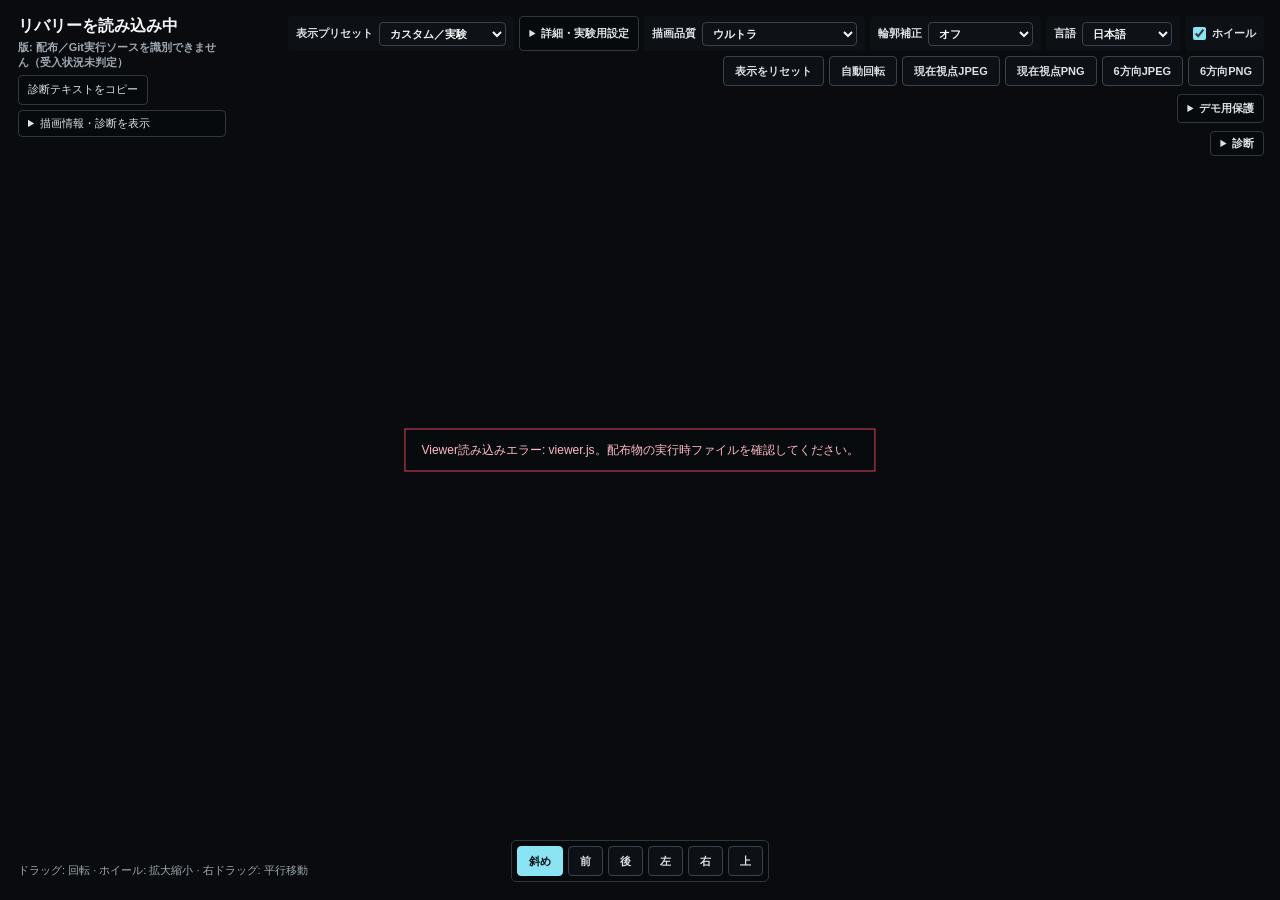
==== src/viewer/tools/livery-inspector/index.html @ 4e11d86d ":sparkles: feat: Livery Viewer for FH6（3Dプレビュー）のソースを src/viewer に追加 Livery Viewer for FH6 のソース（192 フ" ====
<!doctype html>
<html lang="en">
<head>
  <meta charset="utf-8">
  <meta name="viewport" content="width=device-width, initial-scale=1">
  <link rel="icon" href="data:,">
  <title>Livery Viewer for FH6</title>
  <link rel="stylesheet" href="lo4fh6-ui.css">
  <link rel="stylesheet" href="viewer.css">
  <style>
    .lo4fh6-build-label { display:block; max-width:620px; font-size:12px; line-height:1.35; font-weight:600; color:#e8eaf3; text-shadow:0 1px 2px #111; white-space:normal; }
  </style>
  <script type="importmap">
    {
      "imports": {
        "three": "./vendor/three/build/three.module.min.js",
        "three/addons/": "./vendor/three/examples/jsm/"
      }
    }
  </script>
</head>
<body>
  <main id="viewport" aria-label="Interactive full livery inspection view">
    <canvas id="canvas"></canvas>
    <div class="top-hud">
      <div class="hud hud-left">
        <strong id="title" data-i18n="status.loading_livery">リバリーを読み込み中</strong>
        <span id="lo4fh6-build-label" class="lo4fh6-build-label" aria-label="実行中のViewerビルド">版: 確認中</span>
        <!-- 車体/ビルドは常時表示。描画の細目は既存IDを保持して折りたたむ。 -->
        <div class="lo4fh6-status-actions">
          <button id="lo4fh6-status-copy" type="button" data-i18n="status.copy_details">診断テキストをコピー</button>
          <span id="lo4fh6-status-copy-result" role="status" aria-live="polite"></span>
        </div>
        <details id="lo4fh6-status-panel" class="lo4fh6-status-panel">
          <summary data-i18n="status.expand_details">描画情報・診断を表示</summary>
          <div class="lo4fh6-status-lines">
        <span id="lo4fh6-mode-label" class="lo4fh6-build-label" role="status" aria-live="polite">描画モード: 判定中</span>
        <span id="vehicle" data-i18n="status.reading_metadata">パッケージ情報を読み込み中…</span>
        <span id="assembly-info" class="hidden"></span>
        <span id="render-info" data-i18n="status.render_pending">描画情報を取得中…</span>
        <span id="compare-info" data-i18n="status.compare_pending">比較情報を取得中…</span>
        <span id="finish-info" data-i18n="status.finish_pending">パネル仕上げ情報を取得中…</span>
        <span id="layer-info" data-i18n="status.layer_pending">リバリー配置情報を取得中…</span>
        <span id="gpu-paint-info" class="gpu-paint-info hidden"></span>
          </div>
        </details>
        <div id="lo4fh6-render-error-warning" class="lo4fh6-render-error-warning hidden" role="alert" aria-live="assertive"></div>
      </div>
      <div class="viewer-tools">
        <div class="hud hud-right" role="toolbar" aria-label="Inspection controls">
          <label class="setting-control" title="Choose a release-oriented display preset. Individual research controls remain available and switch this selector to Custom / Experimental.">
            <span data-i18n="toolbar.preset">表示プリセット</span>
            <select id="display-preset" aria-label="Display preset">
              <option value="custom" data-i18n="preset.custom">カスタム／実験</option>
              <option value="fast" data-i18n="preset.fast">高速</option>
              <option value="standard" data-i18n="preset.standard">標準</option>
              <option value="high" data-i18n="preset.high">高画質</option>
              <option value="ultra" data-i18n="preset.ultra">ウルトラ</option>
            </select>
          </label>
          <!-- 旧r485の研究設定は保持し、通常は折りたたんで誤操作を防ぐ。 -->
          <details id="lo4fh6-research-controls" class="lo4fh6-research-controls">
            <summary>詳細・実験用設定</summary>
            <div class="lo4fh6-research-fields">
          <label class="setting-control" title="Compare the authored livery with three shading levels: pure diagnostic placement, a softer lit material, and the clearcoat material research shader.">
            <span data-i18n="toolbar.material">材質</span>
            <select id="material-mode" aria-label="Material mode">
              <option value="physical" data-i18n="material.physical">クリアコート</option>
              <option value="asset_routing" data-i18n="material.asset_routing">実ゲーム材質経路（実験）</option>
              <option value="asset_routing_r175_baseline" data-i18n="material.asset_routing_r175_baseline">比較基準：r175 材質応答</option>
              <option value="carbon_detail_uv0_probe" data-i18n="material.carbon_detail_uv0_probe">診断：カーボン法線 UV0</option>
              <option value="carbon_detail_uv1_probe" data-i18n="material.carbon_detail_uv1_probe">診断：カーボン法線 UV1</option>
              <option value="carbon_detail_texture_uv0_probe" data-i18n="material.carbon_detail_texture_uv0_probe">診断：カーボン法線テクスチャ UV0</option>
              <option value="carbon_detail_texture_uv1_probe" data-i18n="material.carbon_detail_texture_uv1_probe">診断：カーボン法線テクスチャ UV1</option>
              <option value="carbon_mask_texture_uv0_probe" data-i18n="material.carbon_mask_texture_uv0_probe">診断：カーボン織りマスク UV0</option>
              <option value="carbon_mask_texture_uv1_probe" data-i18n="material.carbon_mask_texture_uv1_probe">診断：カーボン織りマスク UV1</option>
              <option value="asset_routing_roughness" data-i18n="material.asset_routing_roughness">追込：粗さ低下</option>
              <option value="asset_routing_roughness_032" data-i18n="material.asset_routing_roughness_032">追込：粗さ R 0.32</option>
              <option value="asset_routing_roughness_036" data-i18n="material.asset_routing_roughness_036">追込：粗さ R 0.36</option>
              <option value="asset_routing_clearcoat" data-i18n="material.asset_routing_clearcoat">追込：クリアコート低下</option>
              <option value="asset_routing_ibl" data-i18n="material.asset_routing_ibl">追込：環境反射増強</option>
              <option value="base_paint_direct" data-i18n="material.base_paint_direct">ベース塗装色（直値）</option>
              <option value="base_paint_mask" data-i18n="material.base_paint_mask">ベース塗装露出</option>
              <option value="reflection_only" data-i18n="material.reflection_only">反射のみ</option>
              <option value="reflection_boost" data-i18n="material.reflection_boost">反射強調</option>
              <option value="basic" data-i18n="material.basic">基本ライティング</option>
              <option value="diagnostic" data-i18n="material.diagnostic">診断表示</option>
              <option value="decal_alpha" data-i18n="material.decal_alpha">リバリー不透明度（黒0 / 白1）</option>
              <option value="decal_luma" data-i18n="material.decal_luma">リバリー輝度</option>
            </select>
          </label>
          <label class="setting-control" title="Compare Physical clearcoat and Lit basic without reloading the viewer. The comparison always keeps the same camera and livery state.">
            <span data-i18n="toolbar.compare">比較</span>
            <select id="compare-mode" aria-label="Comparison mode">
              <option value="off" data-i18n="compare.off">オフ</option>
              <option value="split" data-i18n="compare.split">A/B分割</option>
              <option value="difference" data-i18n="compare.difference">差分</option>
              <option value="heatmap" data-i18n="compare.heatmap">差分ヒートマップ</option>
              <option value="flicker" data-i18n="compare.flicker">交互表示</option>
            </select>
          </label>
          <label id="compare-split-control" class="setting-control hidden" title="Move the split between the current Material on the left and the comparison material on the right.">
            <span data-i18n="toolbar.split">分割位置</span>
            <input id="compare-split" type="range" min="10" max="90" step="1" value="50" aria-label="Comparison split position">
            <output id="compare-split-output" for="compare-split">50%</output>
          </label>
          <label id="difference-gain-control" class="setting-control hidden" title="Amplify the RGB difference for diagnosis. Raw Difference keeps the measured RGB difference; Difference heatmap adds a perceptual color visualization while preserving the raw difference calculation.">
            <span data-i18n="toolbar.gain">差分倍率</span>
            <input id="difference-gain" type="range" min="1" max="12" step="0.5" value="6" aria-label="Difference gain">
            <output id="difference-gain-output" for="difference-gain">6×</output>
          </label>
          <label class="setting-control" title="Override only the window/glass treatment so body placement and glass projection can be compared separately.">
            <span data-i18n="toolbar.glass">ガラス</span>
            <select id="glass-mode" aria-label="Glass mode">
              <option value="game" data-i18n="glass.game">ゲーム風</option>
              <option value="flat" data-i18n="glass.flat">簡易着色</option>
              <option value="off" data-i18n="glass.off">リバリーなし</option>
            </select>
          </label>
          <label class="setting-control" title="Use Horizon Home Soft for the Xbox photo-reference baseline, the soft studio for neutral viewing, reflection bands/sweep for A/B checks, or the dense reference environment for subtle material inspection.">
            <span data-i18n="toolbar.lighting">照明</span>
            <select id="environment-mode" aria-label="Lighting environment">
              <option value="home_soft" data-i18n="lighting.home_soft">Horizon Home ソフト</option>
              <option value="studio" data-i18n="lighting.studio">ソフトスタジオ</option>
              <option value="bands" data-i18n="lighting.bands">反射帯</option>
              <option value="sweep" data-i18n="lighting.sweep">反射スイープ</option>
              <option value="reference" data-i18n="lighting.reference">反射リファレンス</option>
            </select>
          </label>
          <label id="reflection-angle-control" class="setting-control hidden" title="Rotate the reflection diagnostic rig around the car. This changes only the procedural reflection environment.">
            <span data-i18n="toolbar.sweep">反射角度</span>
            <input id="reflection-angle" type="range" min="-90" max="90" step="5" value="0" aria-label="Reflection sweep angle">
            <output id="reflection-angle-output" for="reflection-angle">0°</output>
          </label>
          <label id="reflection-strength-control" class="setting-control hidden" title="Scale environment-map reflection intensity without changing livery placement or base-paint routing.">
            <span data-i18n="toolbar.reflection_strength">反射強度</span>
            <input id="reflection-strength" type="range" min="0.5" max="2.5" step="0.05" value="1" aria-label="Reflection intensity multiplier">
            <output id="reflection-strength-output" for="reflection-strength">1.00×</output>
          </label>
            </div>
          </details>
          <label class="setting-control" title="Reference allows up to 4x device pixel ratio and a larger framebuffer budget for native-4K-class comparison. High remains the normal research setting.">
            <span data-i18n="toolbar.render">描画品質</span>
            <select id="render-quality" aria-label="Render quality">
              <option value="reference" data-i18n="render.reference">ウルトラ</option>
              <option value="high" data-i18n="render.high">高品質</option>
              <option value="standard" data-i18n="render.standard">標準</option>
              <option value="minimum" data-i18n="render.minimum">最低（Full HD向け）</option>
            </select>
          </label>
          <label class="setting-control" title="Adjust the final post-AA resolve strength without changing livery placement or material routing.">
            <span data-i18n="toolbar.aa_mode">輪郭補正</span>
            <select id="aa-mode" aria-label="Post-AA strength">
              <option value="off" data-i18n="aa_mode.off">オフ</option>
              <option value="soft" data-i18n="aa_mode.soft">弱め</option>
              <option value="standard" data-i18n="aa_mode.standard">標準</option>
              <option value="strong" data-i18n="aa_mode.strong">強め</option>
              <option value="very_strong" data-i18n="aa_mode.very_strong">かなり強め</option>
            </select>
          </label>
          <label id="body-kit-control" class="setting-control hidden" title="Switch among body-kit variants available in the local FH6 vehicle Manifest.">
            <span data-i18n="toolbar.body_kit">ボディキット</span>
            <select id="body-kit" aria-label="Body kit"></select>
          </label>
          <span id="part-option-controls" class="part-option-controls hidden" aria-label="Car part options"></span>
          <label class="setting-control" title="Viewer language">
            <span data-i18n="toolbar.language">言語</span>
            <select id="language" aria-label="Language">
              <option value="ja" data-i18n="language.ja">日本語</option>
              <option value="en" data-i18n="language.en">English</option>
            </select>
          </label>
          <label class="wheel-toggle" title="Show wheels. The Viewer remembers this choice for every car."><input id="wheels" type="checkbox" checked> <span data-i18n="toolbar.wheels">ホイール</span></label>
          <button id="reset" type="button" title="Reset the camera" data-i18n="toolbar.reset">表示をリセット</button>
          <button id="rotate" type="button" title="Toggle slow automatic rotation" aria-pressed="false" data-i18n="toolbar.rotate">自動回転</button>
          <button id="rm-capture-jpeg" type="button" title="現在視点をJPEG品質95で保存">現在視点JPEG</button>
          <button id="rm-capture-png" type="button" title="現在視点を無劣化PNGで保存">現在視点PNG</button>
          <button id="rm-six-views-jpeg" type="button" title="完成車両を左・前・右・後・上・下の6方向からGPU描画し、1枚のJPEGに保存">6方向JPEG</button>
          <button id="rm-six-views-png" type="button" title="完成車両の6方向GPU画像を1枚の可逆PNGに保存">6方向PNG</button>
        </div>
        <div id="parts" class="part-controls hidden" aria-label="Displayed car parts"></div>
        <details class="demo-privacy-controls" id="demo-privacy-panel">
          <summary data-i18n="demo.heading">デモ用保護</summary>
          <div class="demo-privacy-body">
            <label><input type="checkbox" id="demo-hide-title"> <span data-i18n="demo.hide_title">タイトルを隠す</span></label>
            <label><input type="checkbox" id="demo-hide-source"> <span data-i18n="demo.hide_source">Livery_* を隠す</span></label>
            <label><input type="checkbox" id="demo-mosaic-body"> <span data-i18n="demo.mosaic_body">車体をモザイク</span></label>
            <label class="demo-mosaic-strength"><span data-i18n="demo.strength">モザイク強度</span>
              <select id="demo-mosaic-strength" aria-label="Demo mosaic strength">
                <option value="12" data-i18n="demo.weak">弱</option>
                <option value="24" data-i18n="demo.medium" selected>中</option>
                <option value="40" data-i18n="demo.strong">強</option>
              </select>
            </label>
          </div>
        </details>
        <details class="diagnostic-controls">
          <summary data-i18n="toolbar.diagnostics">診断</summary>
          <label class="wheel-toggle" data-i18n-title="toolbar.recover_shader_error_help">
            <input id="recoverable-shader-error-continue" type="checkbox" checked>
            <span data-i18n="toolbar.recover_shader_error">Shader障害時に代替材質で続行</span>
          </label>
          <label id="section-filter-control" class="setting-control" data-i18n-title="toolbar.section_filter_title">
            <span data-i18n="toolbar.section_filter">面表示</span>
            <select id="section-filter" data-i18n-aria-label="toolbar.section_filter">
              <option value="all" data-i18n="section.all">すべて</option>
              <option value="top" data-i18n="section.top">上面</option>
              <option value="left" data-i18n="section.left">左側</option>
              <option value="right" data-i18n="section.right">右側</option>
              <option value="front" data-i18n="section.front">前面</option>
              <option value="back" data-i18n="section.back">背面</option>
            </select>
          </label>
        </details>
      </div>
    </div>
    <div class="view-strip" role="toolbar" data-i18n-aria-label="view.toolbar">
      <button type="button" class="active" data-view="home" data-i18n="view.home">斜め</button>
      <button type="button" data-view="front" data-i18n="view.front">前</button>
      <button type="button" data-view="back" data-i18n="view.back">後</button>
      <button type="button" data-view="left" data-i18n="view.left">左</button>
      <button type="button" data-view="right" data-i18n="view.right">右</button>
      <button type="button" data-view="top" data-i18n="view.top">上</button>
    </div>
    <div id="status" class="status" role="status" data-i18n="status.preparing_renderer">ローカル3Dビューアを準備中…</div>
    <div class="hint" data-i18n="hint.controls">ドラッグ: 回転 · ホイール: 拡大縮小 · 右ドラッグ: 平行移動</div>
  </main>
  <script>
    window.__lo4fh6ViewerBooted = false;
    // WebView2/Chromiumの両方で使用可能なコピー。画面の表示状態は変更しない。
    const statusCopy = document.getElementById('lo4fh6-status-copy');
    const statusCopyResult = document.getElementById('lo4fh6-status-copy-result');
    statusCopy?.addEventListener('click', async () => {
      const ids = ['title', 'lo4fh6-build-label', 'lo4fh6-mode-label', 'vehicle',
        'assembly-info', 'render-info', 'compare-info', 'finish-info',
        'layer-info', 'gpu-paint-info', 'lo4fh6-render-error-warning'];
      const value = ids.map(id => document.getElementById(id)?.textContent?.trim() || '')
        .filter(Boolean).join('\n');
      if (!value) return;
      let copied = false;
      try {
        if (!navigator.clipboard?.writeText) throw new Error('clipboard-api-unavailable');
        await navigator.clipboard.writeText(value);
        copied = true;
      } catch (_error) {
        // clipboard APIが制限されたWindows WebView2でも従来の選択コピーで試す。
        const helper = document.createElement('textarea');
        helper.value = value;
        helper.setAttribute('readonly', '');
        helper.style.cssText = 'position:fixed;left:-9999px;top:0';
        document.body.appendChild(helper);
        try { helper.select(); copied = document.execCommand('copy'); }
        finally { helper.remove(); }
      }
      const japanese = document.getElementById('language')?.value === 'ja';
      if (statusCopyResult) statusCopyResult.textContent = copied
        ? (japanese ? 'コピーしました' : 'Copied')
        : (japanese ? 'コピーに失敗しました' : 'Copy failed');
    });

    // 配布PRIVATE版は従来の署名済みJSONを優先（最優先・書換えなし）。
    // Git通常起動でPRIVATE配布JSONが404の時だけ、localhostトークン付きの
    // 実Git HEAD/branchへ後退する。これをPRIVATE/製品受入済みと偽装しない。
    const buildLabelEl = document.getElementById('lo4fh6-build-label');
    function publishBuildLabel(label) {
      buildLabelEl.textContent = label;
      // viewer.jsの後読み込み/先読み込みのどちらでも画面と診断を同期する。
      if (window.__lo4fh6BuildId) window.__lo4fh6BuildId.buildLabel = label;
    }
    async function loadViewerSourceIdentity() {
      const releaseResponse = await fetch('./lo4fh6-build-identity.json', {cache:'no-store'});
      let identity;
      if (releaseResponse.ok) {
        identity = await releaseResponse.json();
        if (identity?.schema !== 'lo4fh6.viewer.private-build-identity.v1')
          throw new Error('PRIVATE signed build identity invalid');
      } else if (releaseResponse.status === 404) {
        const gitResponse = await fetch('./api/runtime-source-identity', {cache:'no-store'});
        if (!gitResponse.ok) throw new Error('Git runtime identity unavailable');
        identity = await gitResponse.json();
        if (identity?.schema !== 'lo4fh6.viewer.runtime-source-identity.v1'
            || !['git-checkout', 'git-archive'].includes(identity.source_type)
            || !/^[0-9a-f]{40}$/.test(identity.source_commit || '')
            || identity.release_approval_claimed !== false)
          throw new Error('Git runtime identity invalid');
      } else {
        throw new Error('PRIVATE build identity unavailable');
      }
      if (typeof identity.display_label !== 'string'
          || identity.display_label.length === 0 || identity.display_label.length > 240)
        throw new Error('Viewer build label invalid');
      publishBuildLabel(identity.display_label);
    }
    loadViewerSourceIdentity().catch(() => {
      publishBuildLabel('版: 配布／Git実行ソースを識別できません（受入状況未判定）');
    });
    // 初期化遅延とファイル読込エラーを同じ「ファイル欠落」として表示しない。
    let bootFailureReported = false;
    function reportViewerBootFailure(message) {
      if (window.__lo4fh6ViewerBooted || bootFailureReported) return;
      bootFailureReported = true;
      window.clearTimeout(window.__lo4fh6ViewerBootTimer);
      const status = document.querySelector('#status');
      status.textContent = message;
      status.classList.remove('hidden');
      status.classList.add('error');
      console.info('LO4FH6_VIEWER:' + JSON.stringify({event: 'error', message}));
    }
    window.addEventListener('error', event => {
      // capture=trueはCSS/画像等の子要素のerrorまで拾う。JS module起動後に
      // これを無条件にdisposeViewer()すると、真正WebGL2を強制Context Lostし、
      // 読込エラーの原点も白画面のまま消えてしまう。
      // 起動後はviewer.jsが必須素材のfetch/GLTF parse失敗を明示停止する。
      if (window.__lo4fh6ViewerBooted) return;
      const target = event.target;
      const resource = target && target !== window
        ? (target.getAttribute?.('src') || target.getAttribute?.('href') || '')
        : '';
      const message = resource
        ? 'Viewer読み込みエラー: ' + resource + '。配布物の実行時ファイルを確認してください。'
        : String(event.message || 'ViewerのJavaScript初期化に失敗しました。');
      reportViewerBootFailure(message);
      // まだ3D rendererが成立していない。ここでWebGLを破棄しない。
    }, true);
    window.addEventListener('unhandledrejection', event => {
      const reason = event.reason?.message || String(event.reason || '原因不明');
      reportViewerBootFailure('Viewer初期化エラー: ' + reason);
    });
    window.__lo4fh6ViewerBootTimer = window.setTimeout(() => {
      if (window.__lo4fh6ViewerBooted) return;
      reportViewerBootFailure('Viewerの初期化が15秒以内に完了しませんでした。ファイル欠落とは限りません。preview-bridge.logおよびWebView2のJavaScriptエラーを確認してください。');
    }, 15000);
  </script>
  <script type="module" src="viewer.js"></script>
</body>
</html>
---- src/viewer/tools/livery-inspector/lo4fh6-ui.css ----
:root {
  color-scheme: dark;
  font-family: "Segoe UI", Arial, sans-serif;

  /* LO4FH6 shared visual language. Viewer values are the visual baseline. */
  --lo4-bg: #090b0e;
  --lo4-panel: rgba(7, 10, 13, .92);
  --lo4-panel-solid: #121820;
  --lo4-control: rgba(14, 18, 22, .92);
  --lo4-control-solid: #0e1216;
  --lo4-line: #2f3841;
  --lo4-line-control: #39434d;
  --lo4-text: #f4f6f8;
  --lo4-text-control: #dce2e7;
  --lo4-text-muted: #9ea9b4;
  --lo4-text-subtle: #7f8b96;
  --lo4-accent: #8be4f3;
  --lo4-accent-border: #73cfe0;
  --lo4-accent-text: #061014;
  --lo4-danger: #dc4056;
  --lo4-danger-text: #ffb9c3;

  --lo4-radius-control: 4px;
  --lo4-radius-panel: 5px;
  --lo4-radius-card: 8px;
  --lo4-space-1: 5px;
  --lo4-space-2: 8px;
  --lo4-space-3: 12px;
  --lo4-space-4: 16px;

  --lo4-font-control: 11px;
  --lo4-font-body: 12px;
  --lo4-control-height-comfortable: 30px;
  --lo4-control-height-compact: 28px;
}

.lo4-ui {
  background: var(--lo4-bg);
  color: var(--lo4-text);
  font-family: "Segoe UI", Arial, sans-serif;
}

.lo4-ui .lo4-card {
  border: 1px solid var(--lo4-line);
  border-radius: var(--lo4-radius-card);
  background: var(--lo4-panel);
}

.lo4-ui .lo4-toolbar {
  display: flex;
  flex-wrap: wrap;
  gap: var(--lo4-space-2);
}

.lo4-ui .lo4-button,
.lo4-ui .lo4-input,
.lo4-ui .lo4-select {
  min-height: var(--lo4-control-height-comfortable);
  border: 1px solid var(--lo4-line-control);
  border-radius: var(--lo4-radius-control);
  color: var(--lo4-text-control);
  background: var(--lo4-control);
  font: 600 var(--lo4-font-control)/1 "Segoe UI", Arial, sans-serif;
}

.lo4-ui .lo4-button {
  padding: 5px 11px;
  cursor: pointer;
}

.lo4-ui .lo4-input,
.lo4-ui .lo4-select {
  padding: 5px 8px;
}

.lo4-ui .lo4-button:hover,
.lo4-ui .lo4-button:focus-visible,
.lo4-ui .lo4-input:focus,
.lo4-ui .lo4-select:focus {
  border-color: var(--lo4-accent-border);
  outline: none;
}

.lo4-ui .lo4-button-primary,
.lo4-ui .lo4-button[aria-pressed="true"],
.lo4-ui .lo4-button.active {
  color: var(--lo4-accent-text);
  border-color: var(--lo4-accent);
  background: var(--lo4-accent);
}

.lo4-ui.lo4-density-compact .lo4-button,
.lo4-ui.lo4-density-compact .lo4-input,
.lo4-ui.lo4-density-compact .lo4-select,
.lo4-density-compact .lo4-button,
.lo4-density-compact .lo4-input,
.lo4-density-compact .lo4-select {
  min-height: var(--lo4-control-height-compact);
}
---- src/viewer/tools/livery-inspector/viewer.css ----
:root {
  background: var(--lo4-bg);
  color: var(--lo4-text);
}

* { box-sizing: border-box; }

html, body, #viewport {
  width: 100%;
  height: 100%;
  margin: 0;
  overflow: hidden;
}

#viewport {
  position: relative;
  background: var(--lo4-bg);
}

#canvas {
  display: block;
  width: 100%;
  height: 100%;
  cursor: grab;
}

#canvas:active { cursor: grabbing; }

.top-hud {
  position: absolute;
  top: 16px;
  left: 18px;
  right: 16px;
  display: flex;
  justify-content: space-between;
  align-items: flex-start;
  gap: 12px;
  z-index: 2;
  pointer-events: none;
}

.hud {
  display: flex;
  gap: 5px;
}

.hud-left {
  flex-direction: column;
  min-width: 0;
  max-width: min(54vw, 560px);
  overflow-wrap: anywhere;
}

.viewer-tools {
  display: flex;
  flex-direction: column;
  align-items: flex-end;
  gap: 8px;
  pointer-events: auto;
}

/* 診断欄はモデルを隠しすぎない。通常のViewerカメラ/描画APIを変更しない。 */
.lo4fh6-status-actions {
  display:flex;
  align-items:center;
  flex-wrap:wrap;
  gap:7px;
  pointer-events:auto;
}
.lo4fh6-status-actions button,
.lo4fh6-status-panel > summary {
  font:inherit;
  font-size:11px;
  color:var(--lo4-text-control);
  border:1px solid var(--lo4-line);
  border-radius:var(--lo4-radius-control);
  background:var(--lo4-panel);
  padding:5px 9px;
  cursor:pointer;
}
.lo4fh6-status-actions button:focus-visible,
.lo4fh6-status-panel > summary:focus-visible {
  outline:2px solid var(--lo4-accent);
  outline-offset:2px;
}
.lo4fh6-status-panel {
  width:100%;
  min-width:0;
  pointer-events:auto;
  color:var(--lo4-text-muted);
  font-size:11px;
}
.lo4fh6-status-panel > summary {display:list-item;list-style-position:inside;}
.lo4fh6-status-lines {
  display:flex;
  flex-direction:column;
  gap:5px;
  margin-top:5px;
  max-height:min(45vh,390px);
  overflow:auto;
  overflow-wrap:anywhere;
  padding:7px 9px;
  border-radius:var(--lo4-radius-panel);
  background:var(--lo4-panel);
}
#lo4fh6-status-copy-result {font-size:11px;}
.lo4fh6-render-error-warning {
  color:#ffb9c3;
  background:var(--lo4-panel);
  border:1px solid #dc4056;
  border-radius:var(--lo4-radius-control);
  font-size:12px;
  padding:7px 9px;
  pointer-events:auto;
  white-space:pre-wrap;
}
.lo4fh6-render-error-warning.hidden { display:none; }

.hud-left strong {
  font-size: 16px;
  line-height: 1.2;
  font-weight: 650;
}

.hud-left span, .hint {
  color: var(--lo4-text-muted);
  font-size: 11px;
}

#render-info {
  color: var(--lo4-text-subtle);
}

#compare-info {
  color: var(--lo4-text-subtle);
}

#finish-info {
  color: var(--lo4-text-subtle);
}

.hud-right {
  flex-direction: row;
  flex-shrink: 1;
  flex-wrap: wrap;
  justify-content: flex-end;
}

.wheel-toggle, .setting-control {
  display: inline-flex;
  align-items: center;
  gap: 6px;
  min-height: 30px;
  padding: 5px 8px;
  color: var(--lo4-text-control);
  background: var(--lo4-control);
  border-radius: var(--lo4-radius-control);
  font-size: 11px;
  font-weight: 600;
  cursor: pointer;
}

.setting-control select {
  min-height: 24px;
  padding: 2px 22px 2px 6px;
  border: 1px solid var(--lo4-line-control);
  border-radius: var(--lo4-radius-control);
  color: var(--lo4-text);
  background: var(--lo4-control-solid);
  font: 600 var(--lo4-font-control)/1 "Segoe UI", Arial, sans-serif;
}


.setting-control.hidden { display: none; }

.setting-control input[type="range"] {
  width: 112px;
  accent-color: var(--lo4-accent);
}

#compare-split-control input[type="range"] {
  width: 126px;
}

#difference-gain-control input[type="range"] {
  width: 92px;
}

.setting-control output {
  min-width: 30px;
  color: var(--lo4-text-control);
  text-align: right;
  font-variant-numeric: tabular-nums;
}

.wheel-toggle input { margin: 0; accent-color: #8be4f3; }
.wheel-toggle:focus-within, .setting-control:focus-within { outline: 1px solid #73cfe0; outline-offset: 2px; }

.part-controls {
  display: grid;
  grid-template-columns: auto minmax(120px, 190px);
  align-items: center;
  gap: 5px 8px;
  max-height: min(48vh, 360px);
  padding: 8px;
  overflow-y: auto;
  border: 1px solid var(--lo4-line);
  border-radius: var(--lo4-radius-control);
  background: var(--lo4-panel);
}

.part-controls.hidden { display: none; }
.part-option-controls { display: contents; }
.part-option-controls.hidden { display: none; }

.diagnostic-controls {
  max-width: 100%;
  border: 1px solid var(--lo4-line);
  border-radius: var(--lo4-radius-control);
  background: var(--lo4-panel);
  color: var(--lo4-text-control);
}

.diagnostic-controls > summary {
  padding: 6px 9px;
  cursor: pointer;
  font: 600 var(--lo4-font-control)/1 "Segoe UI", Arial, sans-serif;
  font-size: 11px;
}

.diagnostic-controls[open] { padding-bottom: 6px; }
.diagnostic-controls[open] > .setting-control { margin: 0 6px; }

.part-controls label {
  color: var(--lo4-text-muted);
  font-size: 11px;
}

.part-controls select {
  min-height: 28px;
  min-width: 0;
  padding: 3px 24px 3px 7px;
  border: 1px solid var(--lo4-line-control);
  border-radius: var(--lo4-radius-control);
  color: var(--lo4-text);
  background: var(--lo4-control-solid);
  font: 600 var(--lo4-font-control)/1 "Segoe UI", Arial, sans-serif;
}

button {
  min-height: 30px;
  padding: 5px 11px;
  border: 1px solid var(--lo4-line-control);
  border-radius: var(--lo4-radius-control);
  color: var(--lo4-text-control);
  background: var(--lo4-control);
  font: 600 var(--lo4-font-control)/1 "Segoe UI", Arial, sans-serif;
  cursor: pointer;
}

button:hover, button:focus-visible {
  color: white;
  border-color: var(--lo4-accent-border);
  outline: none;
}

button[aria-pressed="true"], button.active {
  color: var(--lo4-accent-text);
  border-color: var(--lo4-accent);
  background: var(--lo4-accent);
}

.view-strip {
  position: absolute;
  left: 50%;
  bottom: 18px;
  z-index: 2;
  display: flex;
  transform: translateX(-50%);
  gap: 5px;
  padding: 5px;
  border: 1px solid var(--lo4-line);
  border-radius: var(--lo4-radius-panel);
  background: var(--lo4-panel);
}

.status {
  position: absolute;
  left: 50%;
  top: 50%;
  z-index: 3;
  max-width: min(80vw, 560px);
  transform: translate(-50%, -50%);
  padding: 12px 16px;
  border: 1px solid #3a4650;
  background: rgba(8, 11, 14, .94);
  color: var(--lo4-text-control);
  font-size: 12px;
  text-align: center;
}

.status.hidden { display: none; }
.status.error { border-color: #dc4056; color: #ffb9c3; }

.gpu-paint-info {
  font-weight: 700;
}

.gpu-paint-info.warning {
  border-left: 3px solid currentColor;
  padding-left: 7px;
  color: #ffd28a;
}

.gpu-paint-info.hidden { display: none; }

.hint {
  position: absolute;
  left: 18px;
  bottom: 22px;
  z-index: 2;
}

@media (max-width: 1100px) {
  .hint { display: none; }
}

@media (max-width: 720px) {
  .top-hud { flex-direction: column; gap: 8px; }
  .hud-left { max-width: 100%; }
  .viewer-tools { align-items: flex-start; max-width: 100%; }
  .view-strip { bottom: 12px; max-width: calc(100% - 16px); overflow-x: auto; }
  .hint { display: none; }
  button { min-height: 34px; }
  .part-controls { max-width: 100%; }
}

/* r414: recording-only controls; default playback and source data are unchanged. */
.demo-privacy-controls { max-width: 100%; border: 1px solid var(--lo4-line); border-radius: var(--lo4-radius-control); background: var(--lo4-panel); color: var(--lo4-text-control); font-size: 11px; }
.demo-privacy-controls > summary { padding: 6px 9px; cursor: pointer; font-weight: 700; }
.demo-privacy-body { display: flex; flex-wrap: wrap; align-items: center; gap: 8px 12px; padding: 2px 9px 9px; max-width: min(52vw, 475px); }
.demo-privacy-body label { display: inline-flex; align-items: center; gap: 5px; cursor: pointer; white-space: nowrap; }
.demo-privacy-body input { accent-color: var(--lo4-accent); }
.demo-privacy-body select { color: var(--lo4-text); background: var(--lo4-control-solid); border: 1px solid var(--lo4-line-control); border-radius: 4px; }
#viewport.demo-vehicle-pending #canvas, #viewport.demo-vehicle-failed #canvas { visibility: hidden; }

/* 公開用の通常操作と、旧r485由来の研究UIを安全に分離する。 */
.lo4fh6-research-controls {
  position: relative;
  border: 1px solid var(--lo4-line);
  border-radius: var(--lo4-radius-control);
  background: var(--lo4-panel);
  color: var(--lo4-text-control);
  font-size: 11px;
}
.lo4fh6-research-controls > summary {
  padding: 9px;
  cursor: pointer;
  font-weight: 700;
}
.lo4fh6-research-fields {
  position: absolute;
  right: 0;
  top: calc(100% + 4px);
  display: flex;
  flex-wrap: wrap;
  align-items: flex-start;
  gap: 6px;
  width: min(560px, 88vw);
  max-height: min(65vh, 460px);
  overflow-y: auto;
  padding: 10px;
  border: 1px solid var(--lo4-line);
  border-radius: var(--lo4-radius-panel);
  background: var(--lo4-panel-solid);
  box-shadow: 0 8px 20px rgba(0,0,0,.26);
  z-index: 12;
}
.lo4fh6-research-controls:not([open]) .lo4fh6-research-fields { display: none; }
@media (max-width: 720px) {
  .lo4fh6-research-fields { left: 0; right: auto; max-width: 88vw; }
}
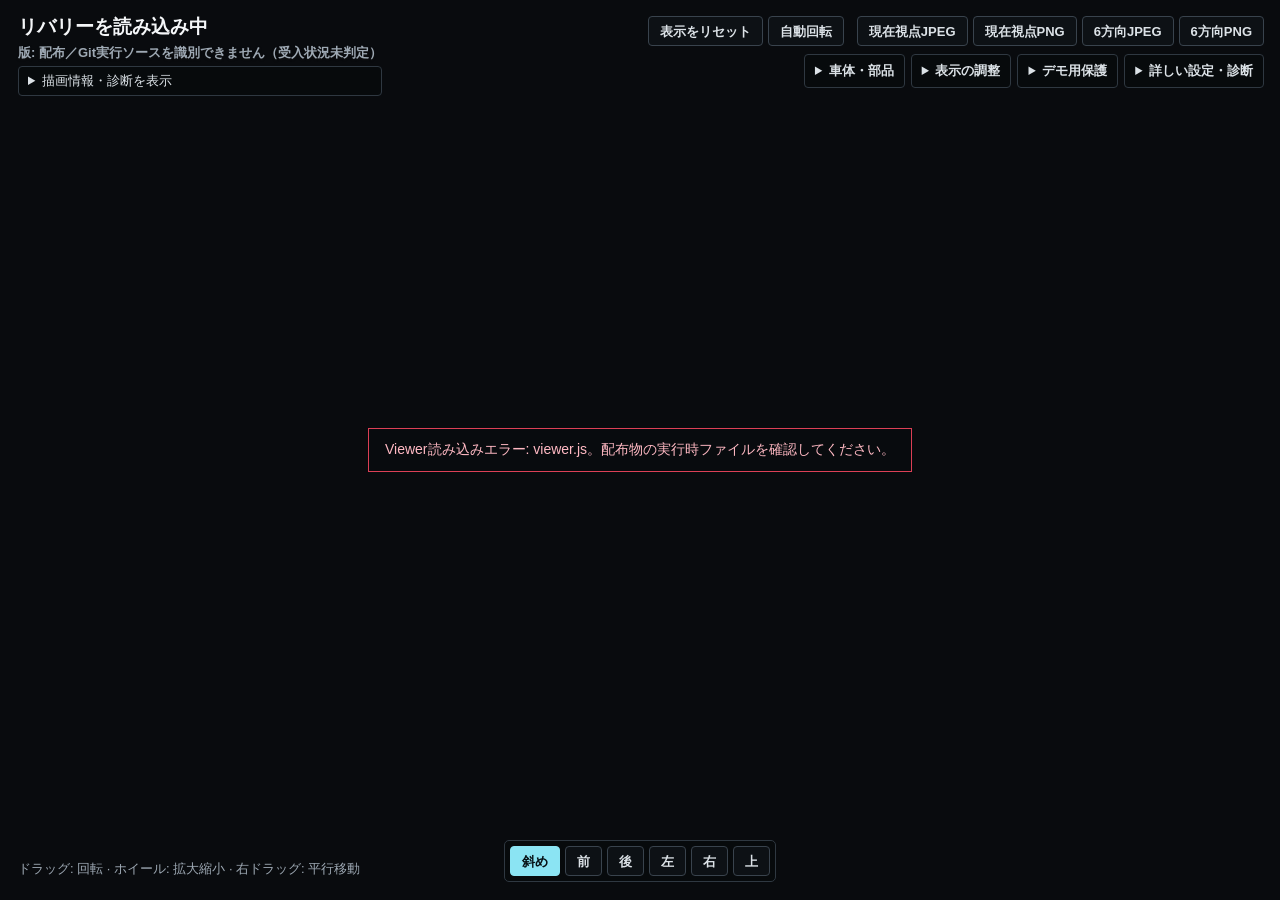
==== commit 72799902: ":arrow_up: chore: Livery Viewer for FH6 のソースを更新する（リリースの前の直し） - 6方向の画像を保存している間に、画面が車体の下からの表示にならないようにし" ====
--- a/src/viewer/tools/livery-inspector/index.html
+++ b/src/viewer/tools/livery-inspector/index.html
@@ -8,7 +8,7 @@
   <link rel="stylesheet" href="lo4fh6-ui.css">
   <link rel="stylesheet" href="viewer.css">
   <style>
-    .lo4fh6-build-label { display:block; max-width:620px; font-size:12px; line-height:1.35; font-weight:600; color:#e8eaf3; text-shadow:0 1px 2px #111; white-space:normal; }
+    .lo4fh6-build-label { display:block; max-width:620px; font-size:14px; line-height:1.35; font-weight:600; color:#e8eaf3; text-shadow:0 1px 2px #111; white-space:normal; }
   </style>
   <script type="importmap">
     {
@@ -26,13 +26,13 @@
       <div class="hud hud-left">
         <strong id="title" data-i18n="status.loading_livery">リバリーを読み込み中</strong>
         <span id="lo4fh6-build-label" class="lo4fh6-build-label" aria-label="実行中のViewerビルド">版: 確認中</span>
-        <!-- 車体/ビルドは常時表示。描画の細目は既存IDを保持して折りたたむ。 -->
-        <div class="lo4fh6-status-actions">
-          <button id="lo4fh6-status-copy" type="button" data-i18n="status.copy_details">診断テキストをコピー</button>
-          <span id="lo4fh6-status-copy-result" role="status" aria-live="polite"></span>
-        </div>
+        <!-- 車体/ビルドは常時表示。描画の細目と「診断テキストをコピー」は、既存IDを保持して折りたたむ（2026-11-21 整理）。 -->
         <details id="lo4fh6-status-panel" class="lo4fh6-status-panel">
           <summary data-i18n="status.expand_details">描画情報・診断を表示</summary>
+          <div class="lo4fh6-status-actions">
+            <button id="lo4fh6-status-copy" type="button" data-i18n="status.copy_details">診断テキストをコピー</button>
+            <span id="lo4fh6-status-copy-result" role="status" aria-live="polite"></span>
+          </div>
           <div class="lo4fh6-status-lines">
         <span id="lo4fh6-mode-label" class="lo4fh6-build-label" role="status" aria-live="polite">描画モード: 判定中</span>
         <span id="vehicle" data-i18n="status.reading_metadata">パッケージ情報を読み込み中…</span>
@@ -47,171 +47,187 @@
         <div id="lo4fh6-render-error-warning" class="lo4fh6-render-error-warning hidden" role="alert" aria-live="assertive"></div>
       </div>
       <div class="viewer-tools">
+        <!-- よく使う物（表示をリセット・自動回転・画像の保存）は常に表示し、ほかは折りたたむ（最初は閉じる。開くのは 1 つだけ）。
+             車体の形を変える物（ボディキット・部品・ホイール）は単独の折りたたみにする（2026-11-21 整理）。既存の要素の名前は変えない。 -->
         <div class="hud hud-right" role="toolbar" aria-label="Inspection controls">
-          <label class="setting-control" title="Choose a release-oriented display preset. Individual research controls remain available and switch this selector to Custom / Experimental.">
-            <span data-i18n="toolbar.preset">表示プリセット</span>
-            <select id="display-preset" aria-label="Display preset">
-              <option value="custom" data-i18n="preset.custom">カスタム／実験</option>
-              <option value="fast" data-i18n="preset.fast">高速</option>
-              <option value="standard" data-i18n="preset.standard">標準</option>
-              <option value="high" data-i18n="preset.high">高画質</option>
-              <option value="ultra" data-i18n="preset.ultra">ウルトラ</option>
-            </select>
-          </label>
-          <!-- 旧r485の研究設定は保持し、通常は折りたたんで誤操作を防ぐ。 -->
-          <details id="lo4fh6-research-controls" class="lo4fh6-research-controls">
-            <summary>詳細・実験用設定</summary>
-            <div class="lo4fh6-research-fields">
-          <label class="setting-control" title="Compare the authored livery with three shading levels: pure diagnostic placement, a softer lit material, and the clearcoat material research shader.">
-            <span data-i18n="toolbar.material">材質</span>
-            <select id="material-mode" aria-label="Material mode">
-              <option value="physical" data-i18n="material.physical">クリアコート</option>
-              <option value="asset_routing" data-i18n="material.asset_routing">実ゲーム材質経路（実験）</option>
-              <option value="asset_routing_r175_baseline" data-i18n="material.asset_routing_r175_baseline">比較基準：r175 材質応答</option>
-              <option value="carbon_detail_uv0_probe" data-i18n="material.carbon_detail_uv0_probe">診断：カーボン法線 UV0</option>
-              <option value="carbon_detail_uv1_probe" data-i18n="material.carbon_detail_uv1_probe">診断：カーボン法線 UV1</option>
-              <option value="carbon_detail_texture_uv0_probe" data-i18n="material.carbon_detail_texture_uv0_probe">診断：カーボン法線テクスチャ UV0</option>
-              <option value="carbon_detail_texture_uv1_probe" data-i18n="material.carbon_detail_texture_uv1_probe">診断：カーボン法線テクスチャ UV1</option>
-              <option value="carbon_mask_texture_uv0_probe" data-i18n="material.carbon_mask_texture_uv0_probe">診断：カーボン織りマスク UV0</option>
-              <option value="carbon_mask_texture_uv1_probe" data-i18n="material.carbon_mask_texture_uv1_probe">診断：カーボン織りマスク UV1</option>
-              <option value="asset_routing_roughness" data-i18n="material.asset_routing_roughness">追込：粗さ低下</option>
-              <option value="asset_routing_roughness_032" data-i18n="material.asset_routing_roughness_032">追込：粗さ R 0.32</option>
-              <option value="asset_routing_roughness_036" data-i18n="material.asset_routing_roughness_036">追込：粗さ R 0.36</option>
-              <option value="asset_routing_clearcoat" data-i18n="material.asset_routing_clearcoat">追込：クリアコート低下</option>
-              <option value="asset_routing_ibl" data-i18n="material.asset_routing_ibl">追込：環境反射増強</option>
-              <option value="base_paint_direct" data-i18n="material.base_paint_direct">ベース塗装色（直値）</option>
-              <option value="base_paint_mask" data-i18n="material.base_paint_mask">ベース塗装露出</option>
-              <option value="reflection_only" data-i18n="material.reflection_only">反射のみ</option>
-              <option value="reflection_boost" data-i18n="material.reflection_boost">反射強調</option>
-              <option value="basic" data-i18n="material.basic">基本ライティング</option>
-              <option value="diagnostic" data-i18n="material.diagnostic">診断表示</option>
-              <option value="decal_alpha" data-i18n="material.decal_alpha">リバリー不透明度（黒0 / 白1）</option>
-              <option value="decal_luma" data-i18n="material.decal_luma">リバリー輝度</option>
-            </select>
-          </label>
-          <label class="setting-control" title="Compare Physical clearcoat and Lit basic without reloading the viewer. The comparison always keeps the same camera and livery state.">
-            <span data-i18n="toolbar.compare">比較</span>
-            <select id="compare-mode" aria-label="Comparison mode">
-              <option value="off" data-i18n="compare.off">オフ</option>
-              <option value="split" data-i18n="compare.split">A/B分割</option>
-              <option value="difference" data-i18n="compare.difference">差分</option>
-              <option value="heatmap" data-i18n="compare.heatmap">差分ヒートマップ</option>
-              <option value="flicker" data-i18n="compare.flicker">交互表示</option>
-            </select>
-          </label>
-          <label id="compare-split-control" class="setting-control hidden" title="Move the split between the current Material on the left and the comparison material on the right.">
-            <span data-i18n="toolbar.split">分割位置</span>
-            <input id="compare-split" type="range" min="10" max="90" step="1" value="50" aria-label="Comparison split position">
-            <output id="compare-split-output" for="compare-split">50%</output>
-          </label>
-          <label id="difference-gain-control" class="setting-control hidden" title="Amplify the RGB difference for diagnosis. Raw Difference keeps the measured RGB difference; Difference heatmap adds a perceptual color visualization while preserving the raw difference calculation.">
-            <span data-i18n="toolbar.gain">差分倍率</span>
-            <input id="difference-gain" type="range" min="1" max="12" step="0.5" value="6" aria-label="Difference gain">
-            <output id="difference-gain-output" for="difference-gain">6×</output>
-          </label>
-          <label class="setting-control" title="Override only the window/glass treatment so body placement and glass projection can be compared separately.">
-            <span data-i18n="toolbar.glass">ガラス</span>
-            <select id="glass-mode" aria-label="Glass mode">
-              <option value="game" data-i18n="glass.game">ゲーム風</option>
-              <option value="flat" data-i18n="glass.flat">簡易着色</option>
-              <option value="off" data-i18n="glass.off">リバリーなし</option>
-            </select>
-          </label>
-          <label class="setting-control" title="Use Horizon Home Soft for the Xbox photo-reference baseline, the soft studio for neutral viewing, reflection bands/sweep for A/B checks, or the dense reference environment for subtle material inspection.">
-            <span data-i18n="toolbar.lighting">照明</span>
-            <select id="environment-mode" aria-label="Lighting environment">
-              <option value="home_soft" data-i18n="lighting.home_soft">Horizon Home ソフト</option>
-              <option value="studio" data-i18n="lighting.studio">ソフトスタジオ</option>
-              <option value="bands" data-i18n="lighting.bands">反射帯</option>
-              <option value="sweep" data-i18n="lighting.sweep">反射スイープ</option>
-              <option value="reference" data-i18n="lighting.reference">反射リファレンス</option>
-            </select>
-          </label>
-          <label id="reflection-angle-control" class="setting-control hidden" title="Rotate the reflection diagnostic rig around the car. This changes only the procedural reflection environment.">
-            <span data-i18n="toolbar.sweep">反射角度</span>
-            <input id="reflection-angle" type="range" min="-90" max="90" step="5" value="0" aria-label="Reflection sweep angle">
-            <output id="reflection-angle-output" for="reflection-angle">0°</output>
-          </label>
-          <label id="reflection-strength-control" class="setting-control hidden" title="Scale environment-map reflection intensity without changing livery placement or base-paint routing.">
-            <span data-i18n="toolbar.reflection_strength">反射強度</span>
-            <input id="reflection-strength" type="range" min="0.5" max="2.5" step="0.05" value="1" aria-label="Reflection intensity multiplier">
-            <output id="reflection-strength-output" for="reflection-strength">1.00×</output>
-          </label>
+          <button id="reset" type="button" title="Reset the camera" data-i18n="toolbar.reset">表示をリセット</button>
+          <button id="rotate" type="button" title="Toggle slow automatic rotation" aria-pressed="false" data-i18n="toolbar.rotate">自動回転</button>
+          <span class="viewer-save-group" role="group" aria-label="画像の保存" data-i18n-aria-label="toolbar.save_images">
+            <button id="rm-capture-jpeg" type="button" title="現在視点をJPEG品質95で保存" data-i18n="toolbar.capture_jpeg" data-i18n-title="toolbar.capture_jpeg_title">現在視点JPEG</button>
+            <button id="rm-capture-png" type="button" title="現在視点を無劣化PNGで保存" data-i18n="toolbar.capture_png" data-i18n-title="toolbar.capture_png_title">現在視点PNG</button>
+            <button id="rm-six-views-jpeg" type="button" title="完成車両を左・前・右・後・上・下の6方向からGPU描画し、1枚のJPEGに保存" data-i18n="toolbar.six_views_jpeg" data-i18n-title="toolbar.six_views_jpeg_title">6方向JPEG</button>
+            <button id="rm-six-views-png" type="button" title="完成車両の6方向GPU画像を1枚の可逆PNGに保存" data-i18n="toolbar.six_views_png" data-i18n-title="toolbar.six_views_png_title">6方向PNG</button>
+          </span>
+        </div>
+        <div class="viewer-menus">
+          <details id="viewer-body-parts" class="viewer-menu">
+            <summary data-i18n="toolbar.body_parts">車体・部品</summary>
+            <div class="viewer-menu-body viewer-menu-fields">
+              <label id="body-kit-control" class="setting-control hidden" title="Switch among body-kit variants available in the local FH6 vehicle Manifest.">
+                <span data-i18n="toolbar.body_kit">ボディキット</span>
+                <select id="body-kit" aria-label="Body kit"></select>
+              </label>
+              <span id="part-option-controls" class="part-option-controls hidden" aria-label="Car part options"></span>
+              <div id="parts" class="part-controls hidden" aria-label="Displayed car parts"></div>
+              <label class="wheel-toggle" title="Show wheels. The Viewer remembers this choice for every car."><input id="wheels" type="checkbox" checked> <span data-i18n="toolbar.wheels">ホイール</span></label>
             </div>
           </details>
-          <label class="setting-control" title="Reference allows up to 4x device pixel ratio and a larger framebuffer budget for native-4K-class comparison. High remains the normal research setting.">
-            <span data-i18n="toolbar.render">描画品質</span>
-            <select id="render-quality" aria-label="Render quality">
-              <option value="reference" data-i18n="render.reference">ウルトラ</option>
-              <option value="high" data-i18n="render.high">高品質</option>
-              <option value="standard" data-i18n="render.standard">標準</option>
-              <option value="minimum" data-i18n="render.minimum">最低（Full HD向け）</option>
-            </select>
-          </label>
-          <label class="setting-control" title="Adjust the final post-AA resolve strength without changing livery placement or material routing.">
-            <span data-i18n="toolbar.aa_mode">輪郭補正</span>
-            <select id="aa-mode" aria-label="Post-AA strength">
-              <option value="off" data-i18n="aa_mode.off">オフ</option>
-              <option value="soft" data-i18n="aa_mode.soft">弱め</option>
-              <option value="standard" data-i18n="aa_mode.standard">標準</option>
-              <option value="strong" data-i18n="aa_mode.strong">強め</option>
-              <option value="very_strong" data-i18n="aa_mode.very_strong">かなり強め</option>
-            </select>
-          </label>
-          <label id="body-kit-control" class="setting-control hidden" title="Switch among body-kit variants available in the local FH6 vehicle Manifest.">
-            <span data-i18n="toolbar.body_kit">ボディキット</span>
-            <select id="body-kit" aria-label="Body kit"></select>
-          </label>
-          <span id="part-option-controls" class="part-option-controls hidden" aria-label="Car part options"></span>
-          <label class="setting-control" title="Viewer language">
-            <span data-i18n="toolbar.language">言語</span>
-            <select id="language" aria-label="Language">
-              <option value="ja" data-i18n="language.ja">日本語</option>
-              <option value="en" data-i18n="language.en">English</option>
-            </select>
-          </label>
-          <label class="wheel-toggle" title="Show wheels. The Viewer remembers this choice for every car."><input id="wheels" type="checkbox" checked> <span data-i18n="toolbar.wheels">ホイール</span></label>
-          <button id="reset" type="button" title="Reset the camera" data-i18n="toolbar.reset">表示をリセット</button>
-          <button id="rotate" type="button" title="Toggle slow automatic rotation" aria-pressed="false" data-i18n="toolbar.rotate">自動回転</button>
-          <button id="rm-capture-jpeg" type="button" title="現在視点をJPEG品質95で保存">現在視点JPEG</button>
-          <button id="rm-capture-png" type="button" title="現在視点を無劣化PNGで保存">現在視点PNG</button>
-          <button id="rm-six-views-jpeg" type="button" title="完成車両を左・前・右・後・上・下の6方向からGPU描画し、1枚のJPEGに保存">6方向JPEG</button>
-          <button id="rm-six-views-png" type="button" title="完成車両の6方向GPU画像を1枚の可逆PNGに保存">6方向PNG</button>
+          <details id="viewer-display-settings" class="viewer-menu">
+            <summary data-i18n="toolbar.display_settings">表示の調整</summary>
+            <div class="viewer-menu-body viewer-menu-fields">
+              <label class="setting-control" title="Choose a release-oriented display preset. Individual research controls remain available and switch this selector to Custom / Experimental.">
+                <span data-i18n="toolbar.preset">表示プリセット</span>
+                <select id="display-preset" aria-label="Display preset">
+                  <option value="custom" data-i18n="preset.custom">カスタム／実験</option>
+                  <option value="fast" data-i18n="preset.fast">高速</option>
+                  <option value="standard" data-i18n="preset.standard">標準</option>
+                  <option value="high" data-i18n="preset.high">高画質</option>
+                  <option value="ultra" data-i18n="preset.ultra">ウルトラ</option>
+                </select>
+              </label>
+              <label class="setting-control" title="Reference allows up to 4x device pixel ratio and a larger framebuffer budget for native-4K-class comparison. High remains the normal research setting.">
+                <span data-i18n="toolbar.render">描画品質</span>
+                <select id="render-quality" aria-label="Render quality">
+                  <option value="reference" data-i18n="render.reference">ウルトラ</option>
+                  <option value="high" data-i18n="render.high">高品質</option>
+                  <option value="standard" data-i18n="render.standard">標準</option>
+                  <option value="minimum" data-i18n="render.minimum">最低（Full HD向け）</option>
+                </select>
+              </label>
+              <label class="setting-control" title="Adjust the final post-AA resolve strength without changing livery placement or material routing.">
+                <span data-i18n="toolbar.aa_mode">輪郭補正</span>
+                <select id="aa-mode" aria-label="Post-AA strength">
+                  <option value="off" data-i18n="aa_mode.off">オフ</option>
+                  <option value="soft" data-i18n="aa_mode.soft">弱め</option>
+                  <option value="standard" data-i18n="aa_mode.standard">標準</option>
+                  <option value="strong" data-i18n="aa_mode.strong">強め</option>
+                  <option value="very_strong" data-i18n="aa_mode.very_strong">かなり強め</option>
+                </select>
+              </label>
+              <label class="setting-control" title="Viewer language">
+                <span data-i18n="toolbar.language">言語</span>
+                <select id="language" aria-label="Language">
+                  <option value="ja" data-i18n="language.ja">日本語</option>
+                  <option value="en" data-i18n="language.en">English</option>
+                </select>
+              </label>
+            </div>
+          </details>
+          <details class="demo-privacy-controls viewer-menu" id="demo-privacy-panel">
+            <summary data-i18n="demo.heading">デモ用保護</summary>
+            <div class="demo-privacy-body viewer-menu-body">
+              <label><input type="checkbox" id="demo-hide-title"> <span data-i18n="demo.hide_title">タイトル・作成者を隠す</span></label>
+              <label><input type="checkbox" id="demo-hide-source"> <span data-i18n="demo.hide_source">Livery_* を隠す</span></label>
+              <label><input type="checkbox" id="demo-mosaic-body"> <span data-i18n="demo.mosaic_body">車体をモザイク</span></label>
+              <label class="demo-mosaic-strength"><span data-i18n="demo.strength">モザイク強度</span>
+                <select id="demo-mosaic-strength" aria-label="Demo mosaic strength">
+                  <option value="12" data-i18n="demo.weak">弱</option>
+                  <option value="24" data-i18n="demo.medium" selected>中</option>
+                  <option value="40" data-i18n="demo.strong">強</option>
+                </select>
+              </label>
+            </div>
+          </details>
+          <!-- 旧r485の研究設定と診断は保持し、通常は折りたたんで誤操作を防ぐ。 -->
+          <details id="lo4fh6-research-controls" class="lo4fh6-research-controls viewer-menu">
+            <summary data-i18n="toolbar.advanced">詳しい設定・診断</summary>
+            <div class="lo4fh6-research-fields viewer-menu-body">
+              <label class="setting-control" title="Compare the authored livery with three shading levels: pure diagnostic placement, a softer lit material, and the clearcoat material research shader.">
+                <span data-i18n="toolbar.material">材質</span>
+                <select id="material-mode" aria-label="Material mode">
+                  <option value="physical" data-i18n="material.physical">クリアコート</option>
+                  <option value="asset_routing" data-i18n="material.asset_routing">実ゲーム材質経路（実験）</option>
+                  <option value="asset_routing_r175_baseline" data-i18n="material.asset_routing_r175_baseline">比較基準：r175 材質応答</option>
+                  <option value="carbon_detail_uv0_probe" data-i18n="material.carbon_detail_uv0_probe">診断：カーボン法線 UV0</option>
+                  <option value="carbon_detail_uv1_probe" data-i18n="material.carbon_detail_uv1_probe">診断：カーボン法線 UV1</option>
+                  <option value="carbon_detail_texture_uv0_probe" data-i18n="material.carbon_detail_texture_uv0_probe">診断：カーボン法線テクスチャ UV0</option>
+                  <option value="carbon_detail_texture_uv1_probe" data-i18n="material.carbon_detail_texture_uv1_probe">診断：カーボン法線テクスチャ UV1</option>
+                  <option value="carbon_mask_texture_uv0_probe" data-i18n="material.carbon_mask_texture_uv0_probe">診断：カーボン織りマスク UV0</option>
+                  <option value="carbon_mask_texture_uv1_probe" data-i18n="material.carbon_mask_texture_uv1_probe">診断：カーボン織りマスク UV1</option>
+                  <option value="asset_routing_roughness" data-i18n="material.asset_routing_roughness">追込：粗さ低下</option>
+                  <option value="asset_routing_roughness_032" data-i18n="material.asset_routing_roughness_032">追込：粗さ R 0.32</option>
+                  <option value="asset_routing_roughness_036" data-i18n="material.asset_routing_roughness_036">追込：粗さ R 0.36</option>
+                  <option value="asset_routing_clearcoat" data-i18n="material.asset_routing_clearcoat">追込：クリアコート低下</option>
+                  <option value="asset_routing_ibl" data-i18n="material.asset_routing_ibl">追込：環境反射増強</option>
+                  <option value="base_paint_direct" data-i18n="material.base_paint_direct">ベース塗装色（直値）</option>
+                  <option value="base_paint_mask" data-i18n="material.base_paint_mask">ベース塗装露出</option>
+                  <option value="reflection_only" data-i18n="material.reflection_only">反射のみ</option>
+                  <option value="reflection_boost" data-i18n="material.reflection_boost">反射強調</option>
+                  <option value="basic" data-i18n="material.basic">基本ライティング</option>
+                  <option value="diagnostic" data-i18n="material.diagnostic">診断表示</option>
+                  <option value="decal_alpha" data-i18n="material.decal_alpha">リバリー不透明度（黒0 / 白1）</option>
+                  <option value="decal_luma" data-i18n="material.decal_luma">リバリー輝度</option>
+                </select>
+              </label>
+              <label class="setting-control" title="Compare Physical clearcoat and Lit basic without reloading the viewer. The comparison always keeps the same camera and livery state.">
+                <span data-i18n="toolbar.compare">比較</span>
+                <select id="compare-mode" aria-label="Comparison mode">
+                  <option value="off" data-i18n="compare.off">オフ</option>
+                  <option value="split" data-i18n="compare.split">A/B分割</option>
+                  <option value="difference" data-i18n="compare.difference">差分</option>
+                  <option value="heatmap" data-i18n="compare.heatmap">差分ヒートマップ</option>
+                  <option value="flicker" data-i18n="compare.flicker">交互表示</option>
+                </select>
+              </label>
+              <label id="compare-split-control" class="setting-control hidden" title="Move the split between the current Material on the left and the comparison material on the right.">
+                <span data-i18n="toolbar.split">分割位置</span>
+                <input id="compare-split" type="range" min="10" max="90" step="1" value="50" aria-label="Comparison split position">
+                <output id="compare-split-output" for="compare-split">50%</output>
+              </label>
+              <label id="difference-gain-control" class="setting-control hidden" title="Amplify the RGB difference for diagnosis. Raw Difference keeps the measured RGB difference; Difference heatmap adds a perceptual color visualization while preserving the raw difference calculation.">
+                <span data-i18n="toolbar.gain">差分倍率</span>
+                <input id="difference-gain" type="range" min="1" max="12" step="0.5" value="6" aria-label="Difference gain">
+                <output id="difference-gain-output" for="difference-gain">6×</output>
+              </label>
+              <label class="setting-control" title="Override only the window/glass treatment so body placement and glass projection can be compared separately.">
+                <span data-i18n="toolbar.glass">ガラス</span>
+                <select id="glass-mode" aria-label="Glass mode">
+                  <option value="game" data-i18n="glass.game">ゲーム風</option>
+                  <option value="flat" data-i18n="glass.flat">簡易着色</option>
+                  <option value="off" data-i18n="glass.off">リバリーなし</option>
+                </select>
+              </label>
+              <label class="setting-control" title="Use Horizon Home Soft for the Xbox photo-reference baseline, the soft studio for neutral viewing, reflection bands/sweep for A/B checks, or the dense reference environment for subtle material inspection.">
+                <span data-i18n="toolbar.lighting">照明</span>
+                <select id="environment-mode" aria-label="Lighting environment">
+                  <option value="home_soft" data-i18n="lighting.home_soft">Horizon Home ソフト</option>
+                  <option value="studio" data-i18n="lighting.studio">ソフトスタジオ</option>
+                  <option value="bands" data-i18n="lighting.bands">反射帯</option>
+                  <option value="sweep" data-i18n="lighting.sweep">反射スイープ</option>
+                  <option value="reference" data-i18n="lighting.reference">反射リファレンス</option>
+                </select>
+              </label>
+              <label id="reflection-angle-control" class="setting-control hidden" title="Rotate the reflection diagnostic rig around the car. This changes only the procedural reflection environment.">
+                <span data-i18n="toolbar.sweep">反射角度</span>
+                <input id="reflection-angle" type="range" min="-90" max="90" step="5" value="0" aria-label="Reflection sweep angle">
+                <output id="reflection-angle-output" for="reflection-angle">0°</output>
+              </label>
+              <label id="reflection-strength-control" class="setting-control hidden" title="Scale environment-map reflection intensity without changing livery placement or base-paint routing.">
+                <span data-i18n="toolbar.reflection_strength">反射強度</span>
+                <input id="reflection-strength" type="range" min="0.5" max="2.5" step="0.05" value="1" aria-label="Reflection intensity multiplier">
+                <output id="reflection-strength-output" for="reflection-strength">1.00×</output>
+              </label>
+              <div class="diagnostic-controls" role="group" aria-label="Diagnostics" data-i18n-aria-label="toolbar.diagnostics">
+                <span class="viewer-menu-heading" data-i18n="toolbar.diagnostics">診断</span>
+                <label class="wheel-toggle" data-i18n-title="toolbar.recover_shader_error_help">
+                  <input id="recoverable-shader-error-continue" type="checkbox" checked>
+                  <span data-i18n="toolbar.recover_shader_error">Shader障害時に代替材質で続行</span>
+                </label>
+                <label id="section-filter-control" class="setting-control" data-i18n-title="toolbar.section_filter_title">
+                  <span data-i18n="toolbar.section_filter">面表示</span>
+                  <select id="section-filter" data-i18n-aria-label="toolbar.section_filter">
+                    <option value="all" data-i18n="section.all">すべて</option>
+                    <option value="top" data-i18n="section.top">上面</option>
+                    <option value="left" data-i18n="section.left">左側</option>
+                    <option value="right" data-i18n="section.right">右側</option>
+                    <option value="front" data-i18n="section.front">前面</option>
+                    <option value="back" data-i18n="section.back">背面</option>
+                  </select>
+                </label>
+              </div>
+            </div>
+          </details>
         </div>
-        <div id="parts" class="part-controls hidden" aria-label="Displayed car parts"></div>
-        <details class="demo-privacy-controls" id="demo-privacy-panel">
-          <summary data-i18n="demo.heading">デモ用保護</summary>
-          <div class="demo-privacy-body">
-            <label><input type="checkbox" id="demo-hide-title"> <span data-i18n="demo.hide_title">タイトルを隠す</span></label>
-            <label><input type="checkbox" id="demo-hide-source"> <span data-i18n="demo.hide_source">Livery_* を隠す</span></label>
-            <label><input type="checkbox" id="demo-mosaic-body"> <span data-i18n="demo.mosaic_body">車体をモザイク</span></label>
-            <label class="demo-mosaic-strength"><span data-i18n="demo.strength">モザイク強度</span>
-              <select id="demo-mosaic-strength" aria-label="Demo mosaic strength">
-                <option value="12" data-i18n="demo.weak">弱</option>
-                <option value="24" data-i18n="demo.medium" selected>中</option>
-                <option value="40" data-i18n="demo.strong">強</option>
-              </select>
-            </label>
-          </div>
-        </details>
-        <details class="diagnostic-controls">
-          <summary data-i18n="toolbar.diagnostics">診断</summary>
-          <label class="wheel-toggle" data-i18n-title="toolbar.recover_shader_error_help">
-            <input id="recoverable-shader-error-continue" type="checkbox" checked>
-            <span data-i18n="toolbar.recover_shader_error">Shader障害時に代替材質で続行</span>
-          </label>
-          <label id="section-filter-control" class="setting-control" data-i18n-title="toolbar.section_filter_title">
-            <span data-i18n="toolbar.section_filter">面表示</span>
-            <select id="section-filter" data-i18n-aria-label="toolbar.section_filter">
-              <option value="all" data-i18n="section.all">すべて</option>
-              <option value="top" data-i18n="section.top">上面</option>
-              <option value="left" data-i18n="section.left">左側</option>
-              <option value="right" data-i18n="section.right">右側</option>
-              <option value="front" data-i18n="section.front">前面</option>
-              <option value="back" data-i18n="section.back">背面</option>
-            </select>
-          </label>
-        </details>
       </div>
     </div>
     <div class="view-strip" role="toolbar" data-i18n-aria-label="view.toolbar">
@@ -331,6 +347,20 @@
       reportViewerBootFailure('Viewerの初期化が15秒以内に完了しませんでした。ファイル欠落とは限りません。preview-bridge.logおよびWebView2のJavaScriptエラーを確認してください。');
     }, 15000);
   </script>
+  <script>
+    // 右上の折りたたみ（車体・部品／表示の調整／デモ用保護／詳しい設定・診断）は、重ならないよう 1 つだけ開く。
+    // Esc で閉じる（2026-11-21 整理）。起動の見張りの台本とは分けておく。
+    (() => {
+      const viewerMenus = Array.from(document.querySelectorAll('.viewer-menu'));
+      viewerMenus.forEach(menu => menu.addEventListener('toggle', () => {
+        if (!menu.open) return;
+        viewerMenus.forEach(other => { if (other !== menu && other.open) other.open = false; });
+      }));
+      document.addEventListener('keydown', event => {
+        if (event.key === 'Escape') viewerMenus.forEach(menu => { if (menu.open) menu.open = false; });
+      });
+    })();
+  </script>
   <script type="module" src="viewer.js"></script>
 </body>
 </html>
--- a/src/viewer/tools/livery-inspector/lo4fh6-ui.css
+++ b/src/viewer/tools/livery-inspector/lo4fh6-ui.css
@@ -28,10 +28,11 @@
   --lo4-space-3: 12px;
   --lo4-space-4: 16px;
 
-  --lo4-font-control: 11px;
-  --lo4-font-body: 12px;
-  --lo4-control-height-comfortable: 30px;
-  --lo4-control-height-compact: 28px;
+  /* 2026-11-21：文字を約 2 割大きく（本文 12 → 15px ≒ 11 ポイント）。ボタンなどの高さも合わせる */
+  --lo4-font-control: 13px;
+  --lo4-font-body: 15px;
+  --lo4-control-height-comfortable: 34px;
+  --lo4-control-height-compact: 32px;
 }
 
 .lo4-ui {
--- a/src/viewer/tools/livery-inspector/viewer.css
+++ b/src/viewer/tools/livery-inspector/viewer.css
@@ -70,7 +70,7 @@
 .lo4fh6-status-actions button,
 .lo4fh6-status-panel > summary {
   font:inherit;
-  font-size:11px;
+  font-size:13px;
   color:var(--lo4-text-control);
   border:1px solid var(--lo4-line);
   border-radius:var(--lo4-radius-control);
@@ -88,7 +88,7 @@
   min-width:0;
   pointer-events:auto;
   color:var(--lo4-text-muted);
-  font-size:11px;
+  font-size:13px;
 }
 .lo4fh6-status-panel > summary {display:list-item;list-style-position:inside;}
 .lo4fh6-status-lines {
@@ -103,13 +103,13 @@
   border-radius:var(--lo4-radius-panel);
   background:var(--lo4-panel);
 }
-#lo4fh6-status-copy-result {font-size:11px;}
+#lo4fh6-status-copy-result {font-size:13px;}
 .lo4fh6-render-error-warning {
   color:#ffb9c3;
   background:var(--lo4-panel);
   border:1px solid #dc4056;
   border-radius:var(--lo4-radius-control);
-  font-size:12px;
+  font-size:14px;
   padding:7px 9px;
   pointer-events:auto;
   white-space:pre-wrap;
@@ -117,14 +117,14 @@
 .lo4fh6-render-error-warning.hidden { display:none; }
 
 .hud-left strong {
-  font-size: 16px;
+  font-size: 19px;
   line-height: 1.2;
   font-weight: 650;
 }
 
 .hud-left span, .hint {
   color: var(--lo4-text-muted);
-  font-size: 11px;
+  font-size: 13px;
 }
 
 #render-info {
@@ -155,7 +155,7 @@
   color: var(--lo4-text-control);
   background: var(--lo4-control);
   border-radius: var(--lo4-radius-control);
-  font-size: 11px;
+  font-size: 13px;
   font-weight: 600;
   cursor: pointer;
 }
@@ -225,7 +225,7 @@
   padding: 6px 9px;
   cursor: pointer;
   font: 600 var(--lo4-font-control)/1 "Segoe UI", Arial, sans-serif;
-  font-size: 11px;
+  font-size: 13px;
 }
 
 .diagnostic-controls[open] { padding-bottom: 6px; }
@@ -233,7 +233,7 @@
 
 .part-controls label {
   color: var(--lo4-text-muted);
-  font-size: 11px;
+  font-size: 13px;
 }
 
 .part-controls select {
@@ -295,7 +295,7 @@
   border: 1px solid #3a4650;
   background: rgba(8, 11, 14, .94);
   color: var(--lo4-text-control);
-  font-size: 12px;
+  font-size: 14px;
   text-align: center;
 }
 
@@ -336,7 +336,7 @@
 }
 
 /* r414: recording-only controls; default playback and source data are unchanged. */
-.demo-privacy-controls { max-width: 100%; border: 1px solid var(--lo4-line); border-radius: var(--lo4-radius-control); background: var(--lo4-panel); color: var(--lo4-text-control); font-size: 11px; }
+.demo-privacy-controls { max-width: 100%; border: 1px solid var(--lo4-line); border-radius: var(--lo4-radius-control); background: var(--lo4-panel); color: var(--lo4-text-control); font-size: 13px; }
 .demo-privacy-controls > summary { padding: 6px 9px; cursor: pointer; font-weight: 700; }
 .demo-privacy-body { display: flex; flex-wrap: wrap; align-items: center; gap: 8px 12px; padding: 2px 9px 9px; max-width: min(52vw, 475px); }
 .demo-privacy-body label { display: inline-flex; align-items: center; gap: 5px; cursor: pointer; white-space: nowrap; }
@@ -351,7 +351,7 @@
   border-radius: var(--lo4-radius-control);
   background: var(--lo4-panel);
   color: var(--lo4-text-control);
-  font-size: 11px;
+  font-size: 13px;
 }
 .lo4fh6-research-controls > summary {
   padding: 9px;
@@ -380,3 +380,29 @@
 @media (max-width: 720px) {
   .lo4fh6-research-fields { left: 0; right: auto; max-width: 88vw; }
 }
+
+/* 右上：よく使う物（表示をリセット・自動回転・画像の保存）は常に表示し、ほかは折りたたむ（2026-11-21 整理）。
+   折りたたみの中身は下へ重ねて出し、車体の表示を押し下げない。開くのは 1 つだけ（index.html の小さな台本）。 */
+.hud-right { align-items: center; }
+.viewer-tools { flex-shrink: 0; max-width: 64%; }
+.viewer-save-group { display: inline-flex; flex-wrap: wrap; gap: 5px; margin-left: 8px; }
+.viewer-menus { position: relative; display: flex; flex-wrap: wrap; justify-content: flex-end; gap: 6px; }
+.viewer-menu { border: 1px solid var(--lo4-line); border-radius: var(--lo4-radius-control); background: var(--lo4-panel); color: var(--lo4-text-control); font-size: 13px; }
+.viewer-menu[open] { border-color: var(--lo4-accent-border); }
+.viewer-menu > summary, .lo4fh6-research-controls.viewer-menu > summary { padding: 7px 10px; cursor: pointer; font-weight: 700; }
+.viewer-menu-body { position: absolute; right: 0; top: calc(100% + 4px); z-index: 12; max-height: min(65vh, 460px); overflow-y: auto; padding: 10px; border: 1px solid var(--lo4-line); border-radius: var(--lo4-radius-panel); background: var(--lo4-panel-solid); box-shadow: 0 8px 20px rgba(0,0,0,.26); }
+.viewer-menu:not([open]) .viewer-menu-body { display: none; }
+.viewer-menu-fields { display: grid; gap: 6px; width: min(380px, 88vw); }
+.viewer-menu-fields > .setting-control, .viewer-menu-fields .part-option-controls > .setting-control { justify-content: space-between; }
+.viewer-menu-fields .part-controls { padding: 0; border: 0; background: none; max-height: none; }
+.viewer-menu-fields .setting-control > select { width: 210px; max-width: 60%; }
+.demo-privacy-body.viewer-menu-body { width: min(440px, 88vw); max-width: none; padding: 10px; }
+.lo4fh6-research-fields .diagnostic-controls { display: flex; flex-basis: 100%; flex-wrap: wrap; align-items: center; gap: 6px; margin-top: 2px; padding: 8px 0 0; border: 0; border-top: 1px solid var(--lo4-line); border-radius: 0; background: none; }
+.viewer-menu-heading { flex-basis: 100%; color: var(--lo4-text-muted); font-weight: 700; }
+.lo4fh6-status-panel .lo4fh6-status-actions { margin-top: 5px; }
+@media (max-width: 720px) {
+  .viewer-menus { justify-content: flex-start; }
+  .viewer-menu-body { left: 0; right: auto; }
+  .viewer-tools { max-width: 100%; }
+  .viewer-save-group { margin-left: 0; }
+}
